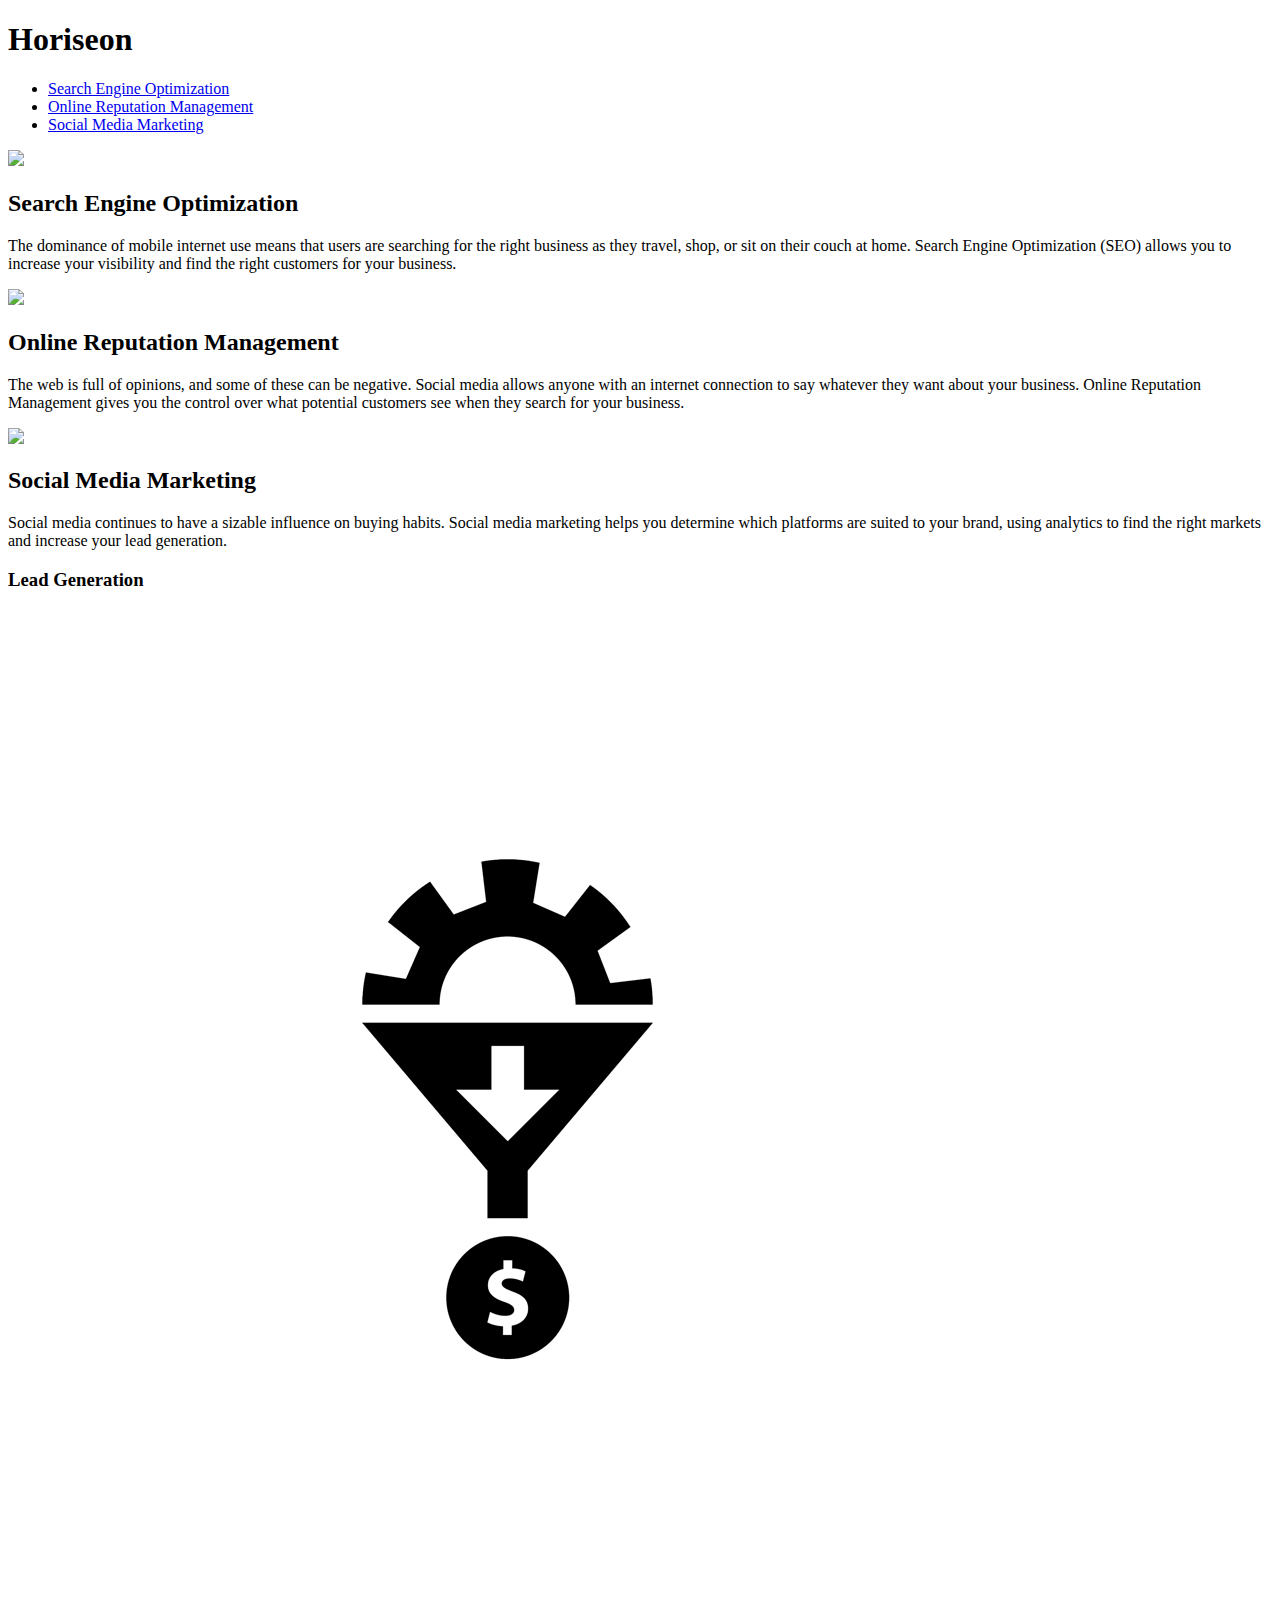
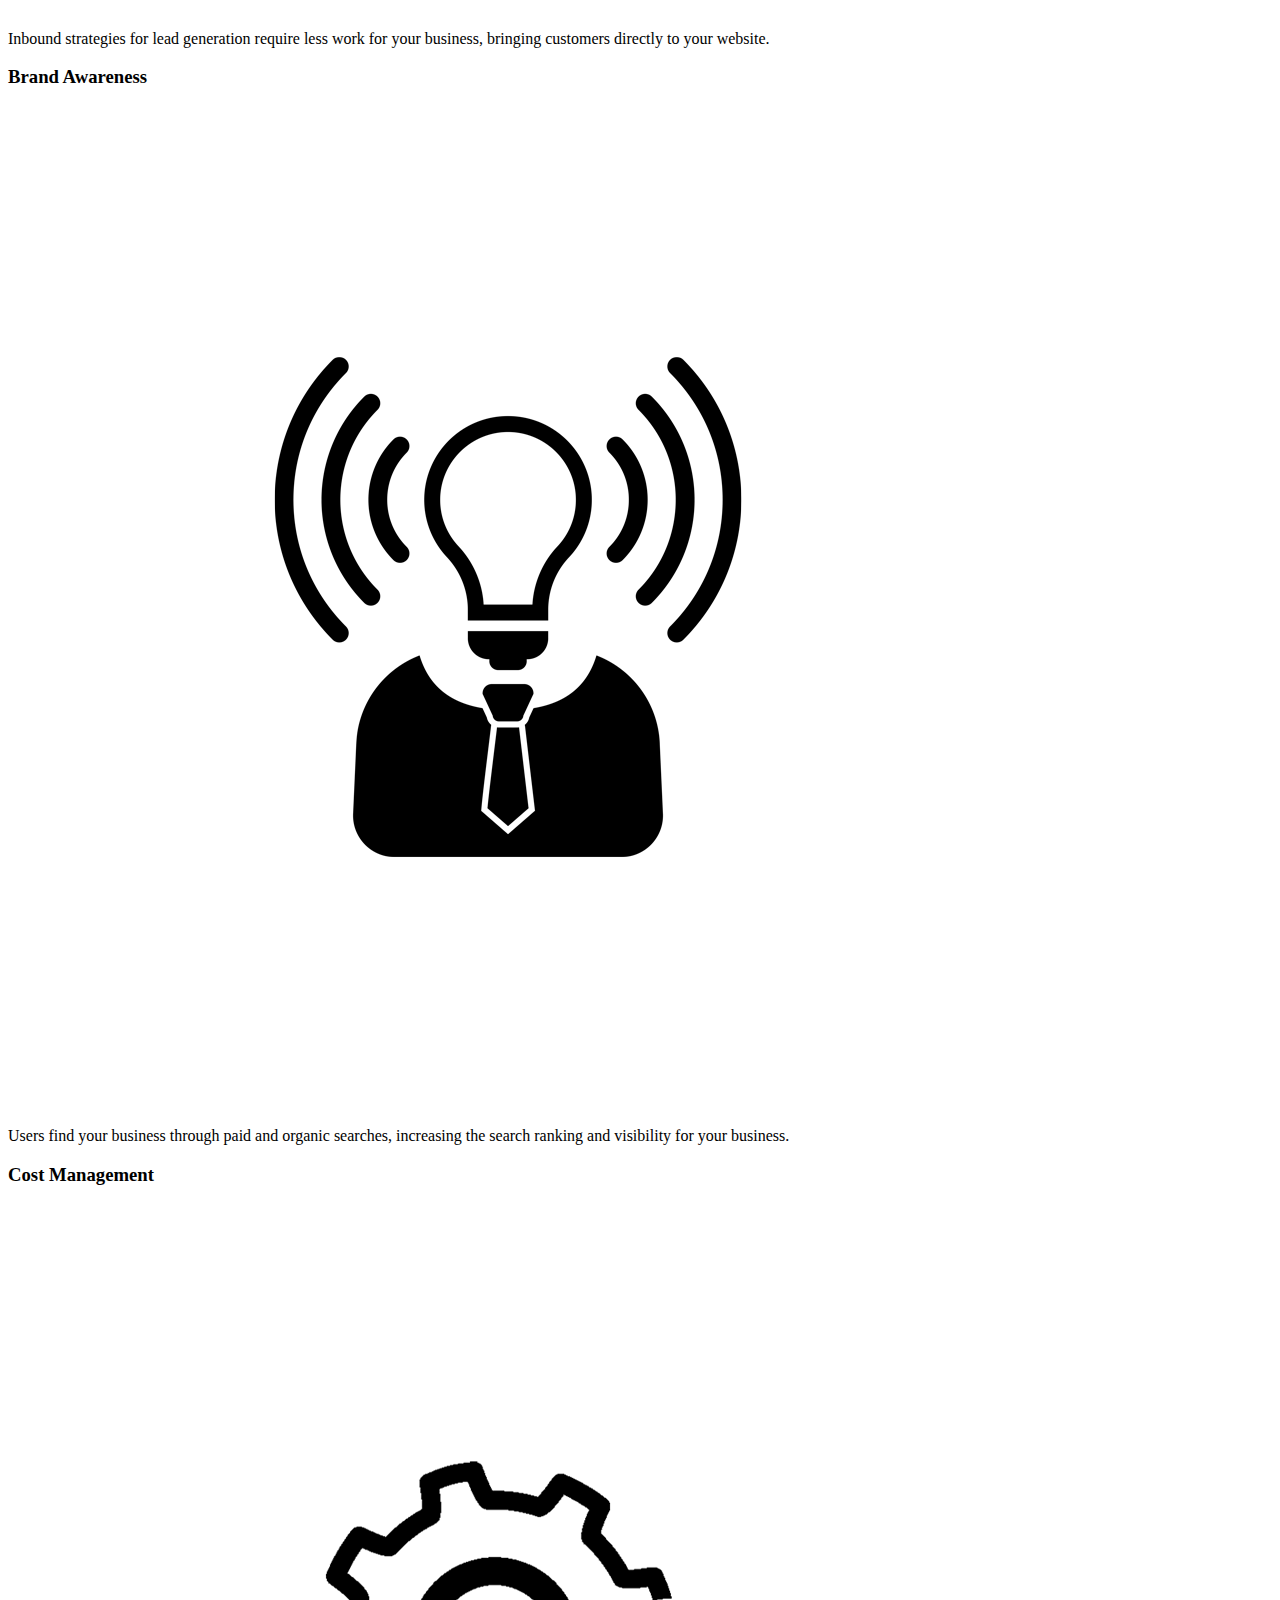
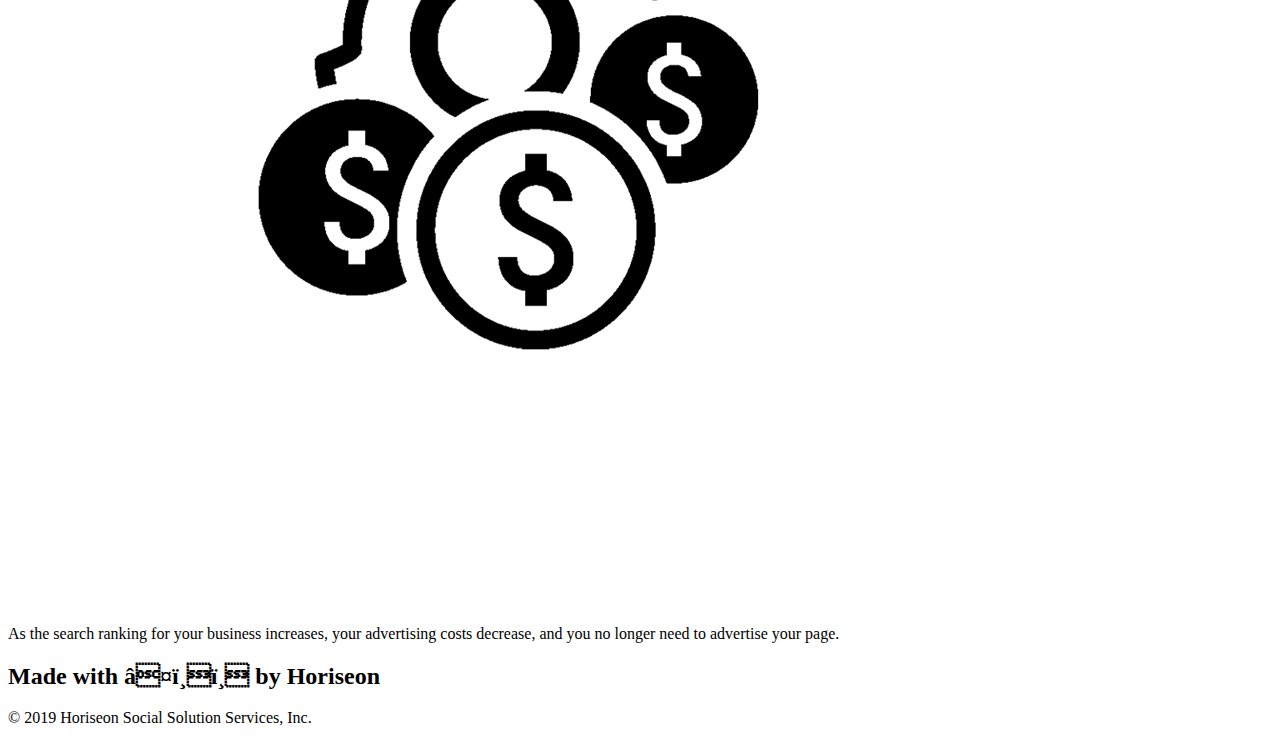
==== Develop/index.html @ 5888566c "first commit" ====
<!DOCTYPE html>
<html lang="en-us">

<head>
    <meta charset="UF-8" />
    <link rel="sylesheet" href="./assets/css/style.css">
    <title>website</title>
</head>

<body>
    <div class="hader">
        <h1>Hori<span class="so">seo</span>n</h1>
        <div>
            <ul>
                <li>
                    <a href="#search-engine-optimization">Search Engine Optimization</a>
                </li>
                <li>
                    <a href="#online-reputation-management">Online Reputation Management</a>
                </li>
                <li>
                    <a href="#social-media-marketing">Social Media Marketing</a>
                </li>
            </ul>
        </div>
    </div>
    <div class="hero"></div>
    <div class="content">
        <div id="search-engine-optimization" class="search-engine-optimization">
            <img src="./assets/images/search-engine-optimization.jpg" class="float-left" />
            <h2>Search Engine Optimization</h2>
            <p>
                The dominance of mobile internet use means that users are searching for the right business as they travel, shop, or sit on their couch at home. Search Engine Optimization (SEO) allows you to increase your visibility and find the right customers for your business.
            </p>
        </div>
        <div id="online-reputation-management" class="online-reputation-management">
            <img src="./assets/images/online-reputation-management.jpg" class="float-right" />
            <h2>Online Reputation Management</h2>
            <p>
                The web is full of opinions, and some of these can be negative. Social media allows anyone with an internet connection to say whatever they want about your business. Online Reputation Management gives you the control over what potential customers see when they search for your business.
            </p>
        </div>
        <div id="social-media-marketing" class="social-media-marketing">
            <img src="./assets/images/social-media-marketing.jpg" class="float-left" />
            <h2>Social Media Marketing</h2>
            <p>
                Social media continues to have a sizable influence on buying habits. Social media marketing helps you determine which platforms are suited to your brand, using analytics to find the right markets and increase your lead generation.
            </p>
        </div>
    </div>
    <div class="benefits">
        <div class="benefit-lead">
            <h3>Lead Generation</h3>
            <img src="./assets/images/lead-generation.png" />
            <p>
                Inbound strategies for lead generation require less work for your business, bringing customers directly to your website.
            </p>
        </div>
        <div class="benefit-brand">
            <h3>Brand Awareness</h3>
            <img src="./assets/images/brand-awareness.png" />
            <p>
                Users find your business through paid and organic searches, increasing the search ranking and visibility for your business.
            </p>
        </div>
        <div class="benefit-cost">
            <h3>Cost Management</h3>
            <img src="./assets/images/cost-management.png"></img>
            <p>
                As the search ranking for your business increases, your advertising costs decrease, and you no longer need to advertise your page.
            </p>
        </div>
    </div>
    <div class="footer">
        <h2>Made with ❤️️ by Horiseon</h2>
        <p>
            &copy; 2019 Horiseon Social Solution Services, Inc.
        </p>
    </div>
</body>

</html>
---- Develop/assets/css/style.css ----
* {
    box-sizing: border-box;
    padding: 0;
    margin: 0;
}

/*SHARED STYLES*/

body {
    background-color: #d9dcd6;
}

a {
    color: #ffffff;
    text-decoration: none;
}

p {
    font-size: 16px;
}
/* HEADER */

.header {
    padding: 20px;
    font-family: 'Trebuchet MS', 'Lucida Sans Unicode', 'Lucida Grande', 'Lucida Sans', Arial, sans-serif;
    background-color: #2a607c;
    color: #ffffff;
}

.header h1 {
    display: inline-block;
    font-size: 48px;
}

.header .seo h1{
    color: #d9dcd6;
}

.header div {
    padding-top: 15px;
    margin-right: 20px;
    float: right;
    font-family: 'Gill Sans', 'Gill Sans MT', Calibri, 'Trebuchet MS', sans-serif;
    font-size: 20px;
}

.header div ul{
    list-style-type: none;
}

.header div ul li{
    display: inline-block;
    margin-left: 25px;
}

/* HERO SHARED STYLES SECTION */

.hero {
    height: 800px;
    width: 100%;
    margin-bottom: 25px;
    background-image: url("../images/digital-marketing-meeting.jpg");
    background-size: cover;
    background-position: center;
}

.float-left {
    float: left;
    margin-right: 25px;
}

.float-right {
    float: right;
    margin-left: 25px;
}

.content {
    width: 75%;
    display: inline-block;
    margin-left: 20px;
}

/* SEO SECTION */

.search-engine-optimization {
    margin-bottom: 20px;
    padding: 50px;
    height: 300px;
    font-family: 'Gill Sans', 'Gill Sans MT', Calibri, 'Trebuchet MS', sans-serif;
    background-color: #0072bb;
    color: #ffffff;
}

.search-engine-optimization img {
    max-height: 200px;
}

.search-engine-optimization h2 {
    margin-bottom: 20px;
    font-size: 36px;
}

/* ONLINE REP MANAGMENT */

.online-reputation-management {
    margin-bottom: 20px;
    padding: 50px;
    height: 300px;
    font-family: 'Gill Sans', 'Gill Sans MT', Calibri, 'Trebuchet MS', sans-serif;
    background-color: #0072bb;
    color: #ffffff;
}

.online-reputation-management h2 {
    margin-bottom: 20px;
    font-size: 36px;
}

.online-reputation-management img {
    max-height: 200px;
}
/* SOCIAL MEDIA MARKETING */

.social-media-marketing {
    margin-bottom: 20px;
    padding: 50px;
    height: 300px;
    font-family: 'Gill Sans', 'Gill Sans MT', Calibri, 'Trebuchet MS', sans-serif;
    background-color: #0072bb;
    color: #ffffff;
}

.social-media-marketing h2 {
    margin-bottom: 20px;
    font-size: 36px;
}

.social-media-marketing img {
    max-height: 200px;
}

/* BENIFITS */

.benefits {
    margin-right: 20px;
    padding: 20px;
    clear: both;
    float: right;
    width: 20%;
    height: 100%;
    font-family: 'Gill Sans', 'Gill Sans MT', Calibri, 'Trebuchet MS', sans-serif;
    background-color: #2589bd;
}

.benefit-lead {
    margin-bottom: 32px;
    color: #ffffff;
}

.benefit-brand {
    margin-bottom: 32px;
    color: #ffffff;
}

.benefit-cost {
    margin-bottom: 32px;
    color: #ffffff;
}

.benefit-lead h3 {
    margin-bottom: 10px;
    text-align: center;
}

.benefit-brand h3 {
    margin-bottom: 10px;
    text-align: center;
}

.benefit-cost h3 {
    margin-bottom: 10px;
    text-align: center;
}

.benefit-lead img{
    display: block;
    margin: 10px auto;
    max-width: 150px;
}

.benefit-brand img{
    display: block;
    margin: 10px auto;
    max-width: 150px;
}

.benefit-cost img{
    display: block;
    margin: 10px auto;
    max-width: 150px;
}

/* FOOTER */

.footer {
    padding: 30px;
    clear: both;
    font-family: 'Trebuchet MS', 'Lucida Sans Unicode', 'Lucida Grande', 'Lucida Sans', Arial, sans-serif;
    text-align: center;
}

.footer h2{
    font-size: 20px;
}
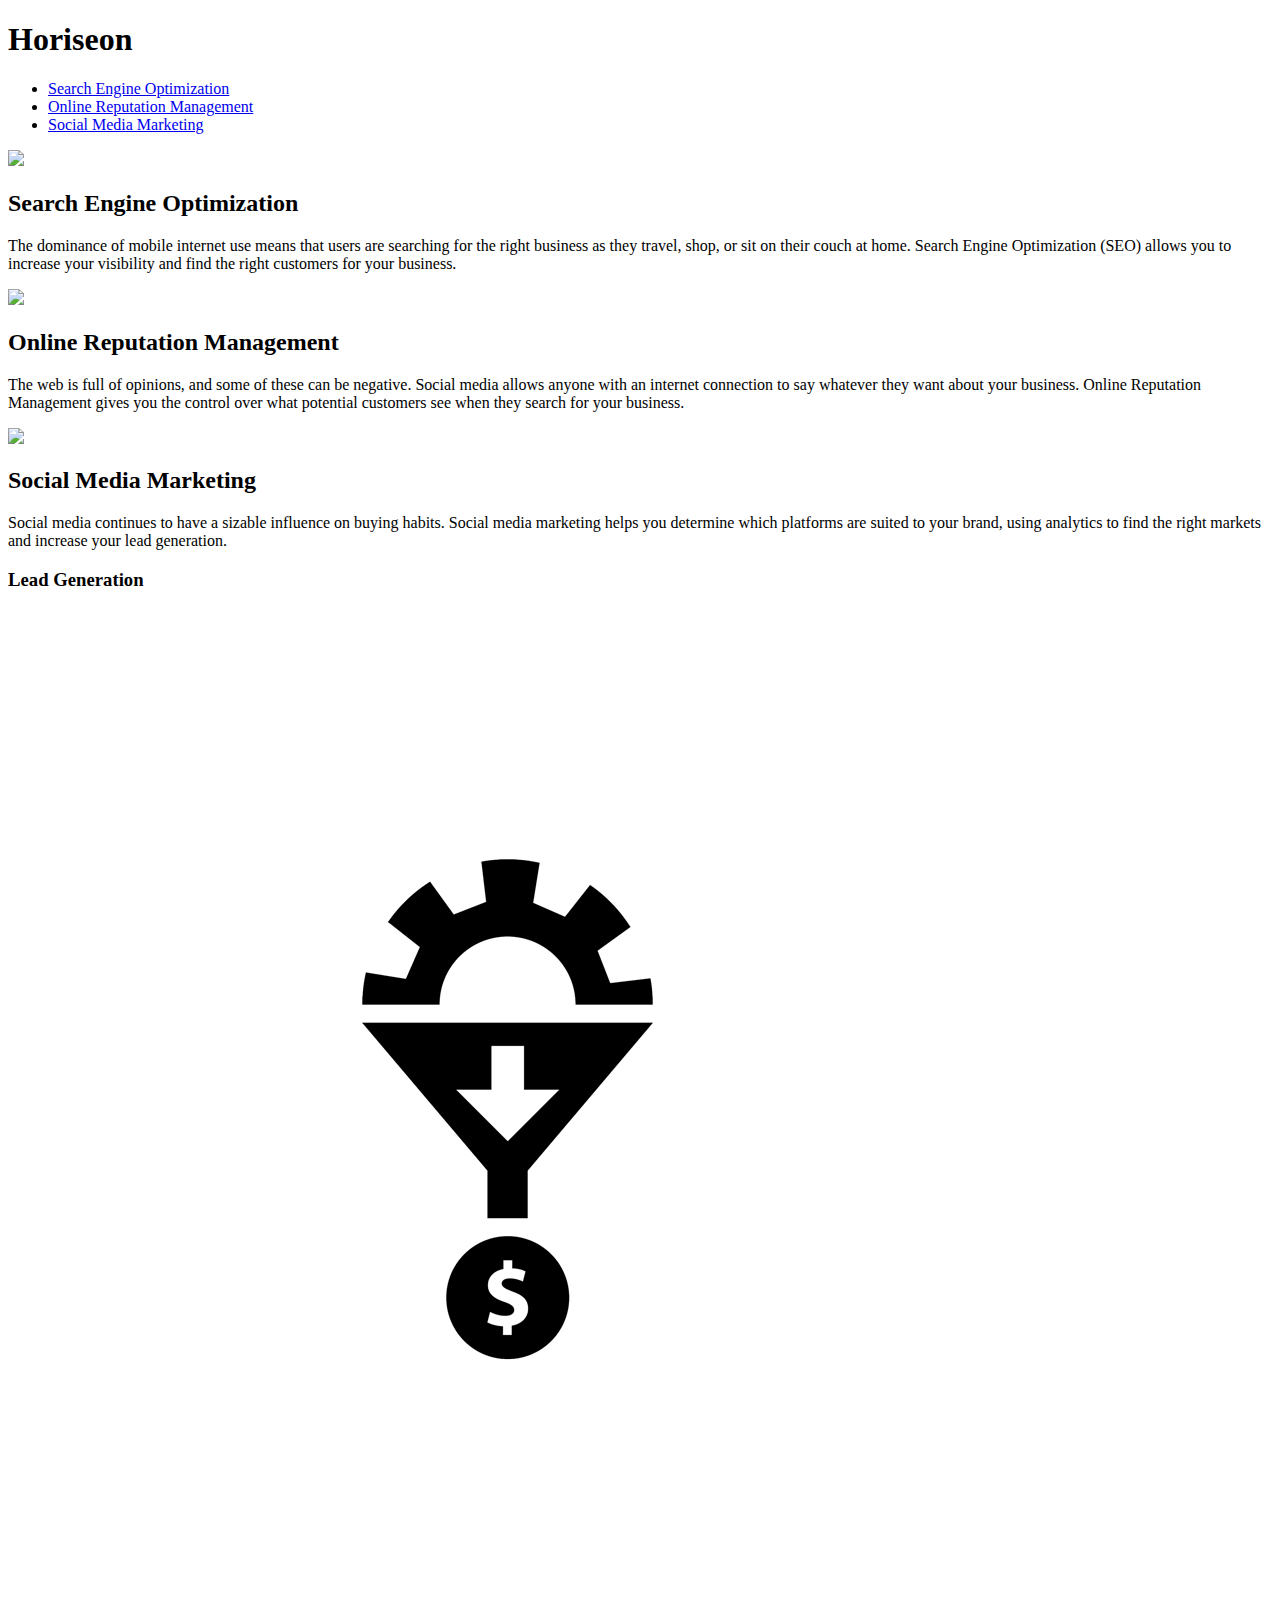
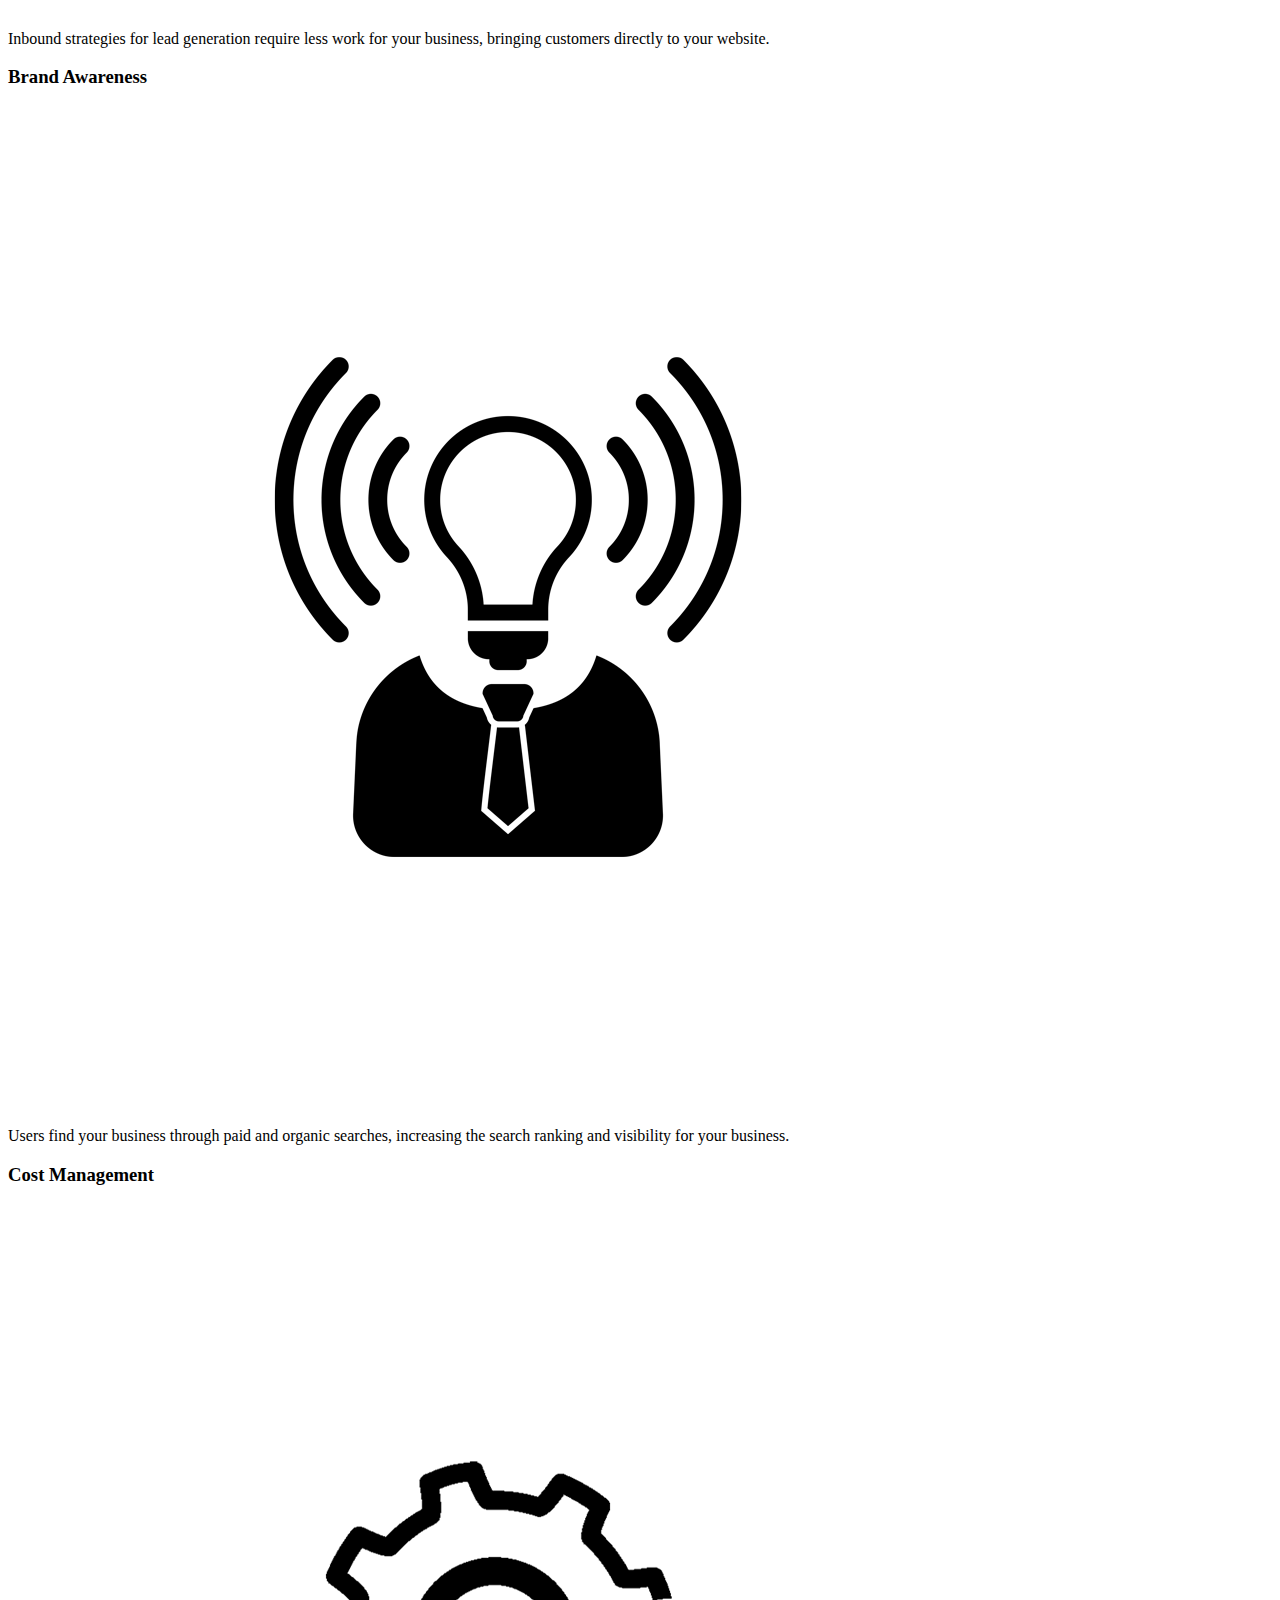
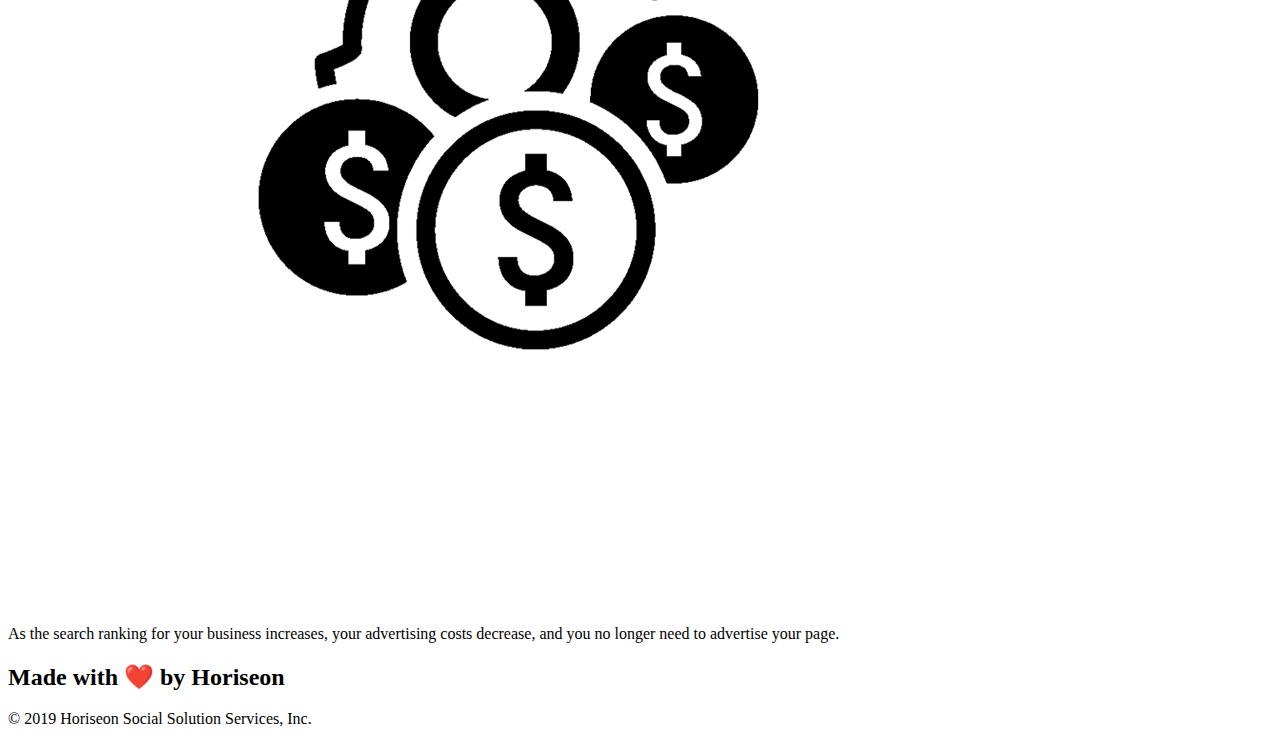
==== commit ad55ecd1: "fixed up some html" ====
--- a/Develop/index.html
+++ b/Develop/index.html
@@ -2,14 +2,14 @@
 <html lang="en-us">
 
 <head>
-    <meta charset="UF-8" />
-    <link rel="sylesheet" href="./assets/css/style.css">
+    <meta charset="UTF-8" />
+    <link rel="sytlesheet" href="./assets/css/style.css">
     <title>website</title>
 </head>
 
 <body>
-    <div class="hader">
-        <h1>Hori<span class="so">seo</span>n</h1>
+    <div class="header">
+        <h1>Hori<span class="seo">seo</span>n</h1>
         <div>
             <ul>
                 <li>
